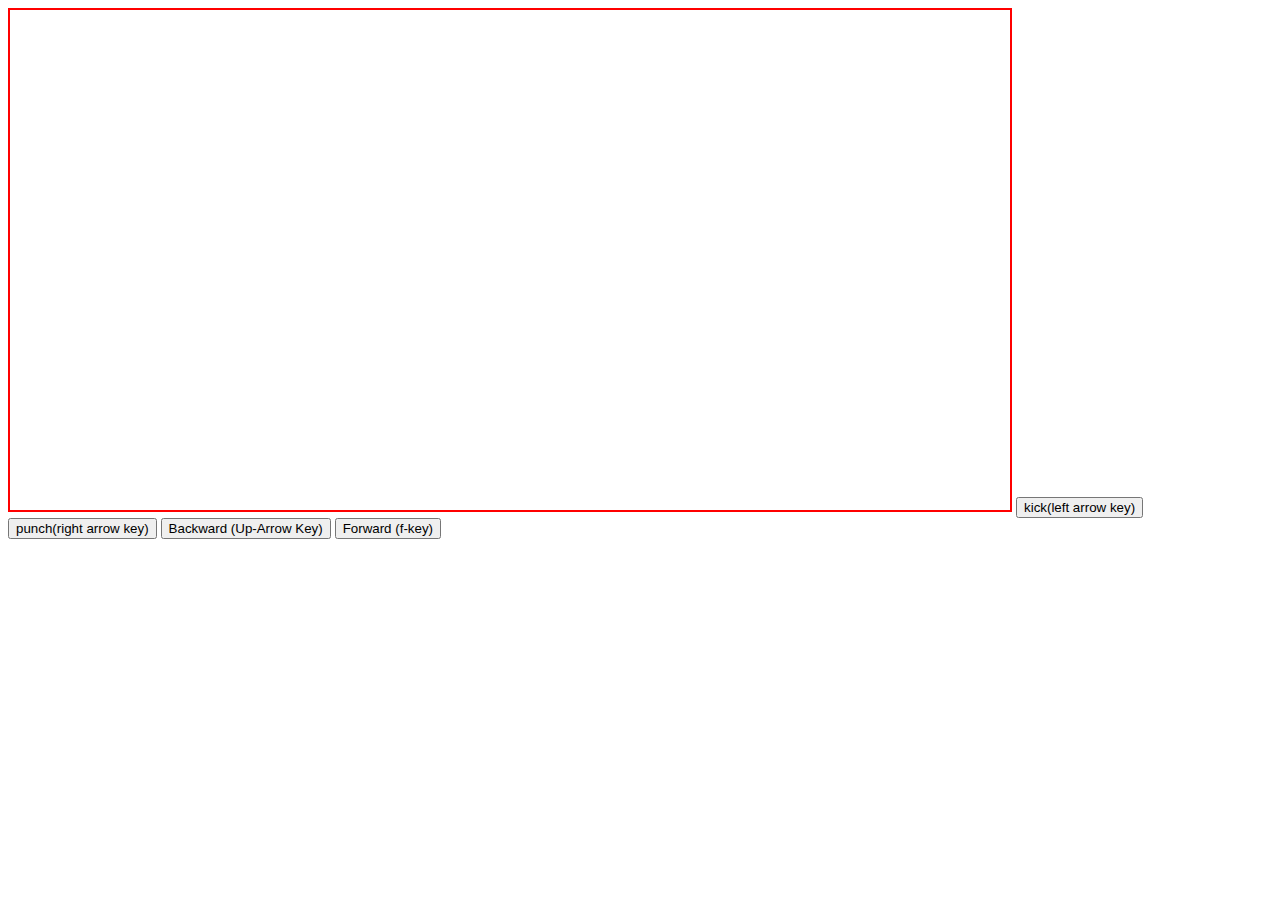
==== index.html @ 763981bb "Add files via upload" ====
<!DOCTYPE html>
<html lang="en">
<head>
    <meta charset="UTF-8">
    <meta http-equiv="X-UA-Compatible" content="IE=edge">
    <meta name="viewport" content="width=device-width, initial-scale=1.0">
    <title>Document</title>
</head>
<body>
<canvas id="myCanvas" width="1000" height="500" style="border: 2px solid red"></canvas>
<button id="kick">kick(left arrow key)</button>
<button id="punch">punch(right arrow key)</button>
<button class ="btn" id ="backward">Backward (Up-Arrow Key)</button>
<button class ="btn" id ="forward">Forward (f-key)</button>
<script type="text/javascript" src="main.js"></script>
</body>
</html>
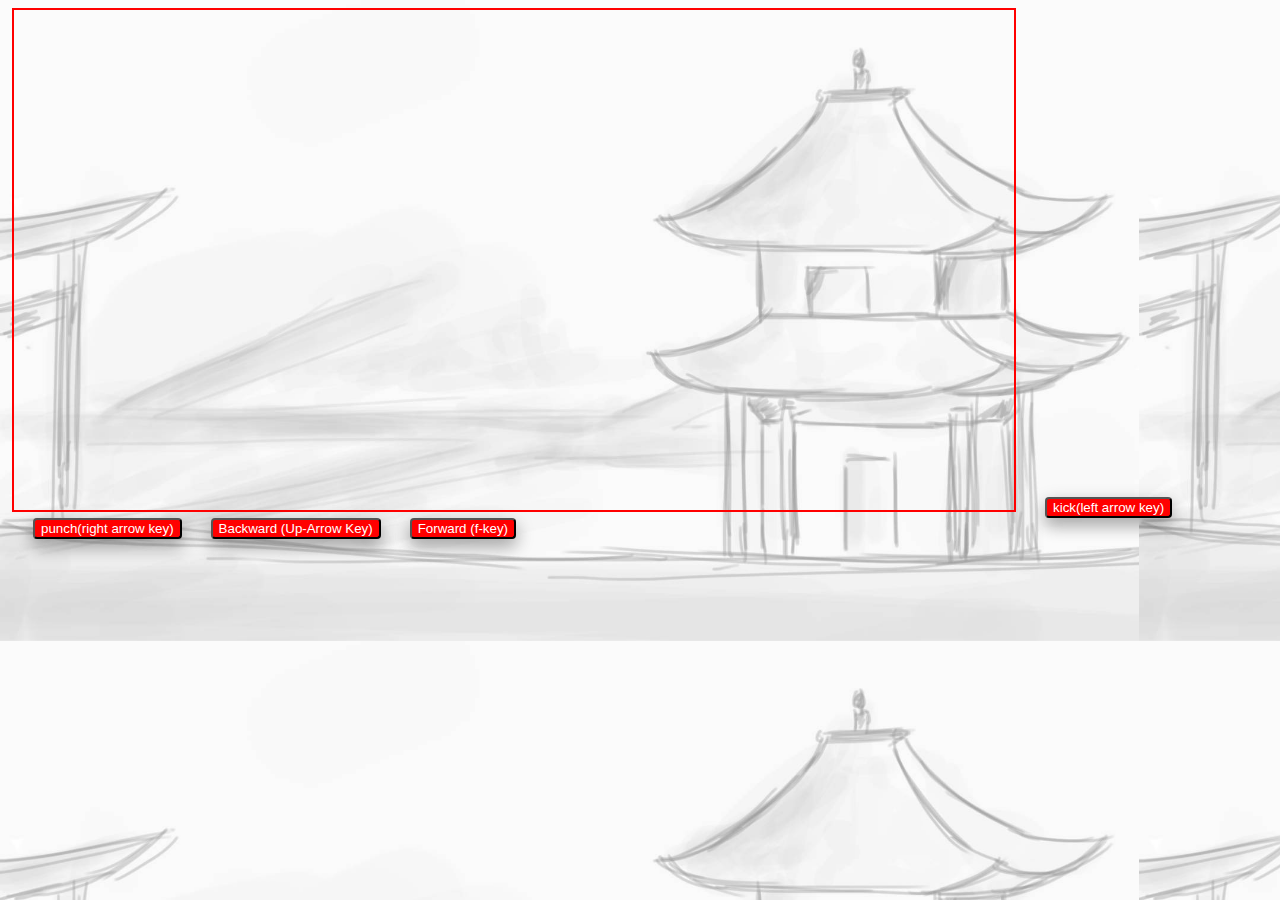
==== commit 8693ebe0: "Update index.html" ====
--- a/index.html
+++ b/index.html
@@ -1,17 +1,15 @@
 <!DOCTYPE html>
 <html lang="en">
-<head>
-    <meta charset="UTF-8">
-    <meta http-equiv="X-UA-Compatible" content="IE=edge">
-    <meta name="viewport" content="width=device-width, initial-scale=1.0">
-    <title>Document</title>
-</head>
+    
+    <link rel="stylesheet" href="styel.css">
+   
 <body>
+     <img id="bg">
 <canvas id="myCanvas" width="1000" height="500" style="border: 2px solid red"></canvas>
-<button id="kick">kick(left arrow key)</button>
-<button id="punch">punch(right arrow key)</button>
+<button class="btn" id="kick">kick(left arrow key)</button>
+<button class="btn" id="punch">punch(right arrow key)</button>
 <button class ="btn" id ="backward">Backward (Up-Arrow Key)</button>
 <button class ="btn" id ="forward">Forward (f-key)</button>
 <script type="text/javascript" src="main.js"></script>
 </body>
-</html>+</html>
--- a/styel.css
+++ b/styel.css
@@ -0,0 +1,13 @@
+body{
+    background-image: url("images/background.jpg");
+    color:white;
+    background-size: 1139px,500px;
+}
+
+.btn{
+    margin-left:25px;
+    border-radius: 4px;
+    box-shadow: 0 8px 16px 0 rgba(0,0,0,0.2), 0 6px 20px 0 rgba(0,0,0,0.19);
+    background-color: red;
+    color: white;
+}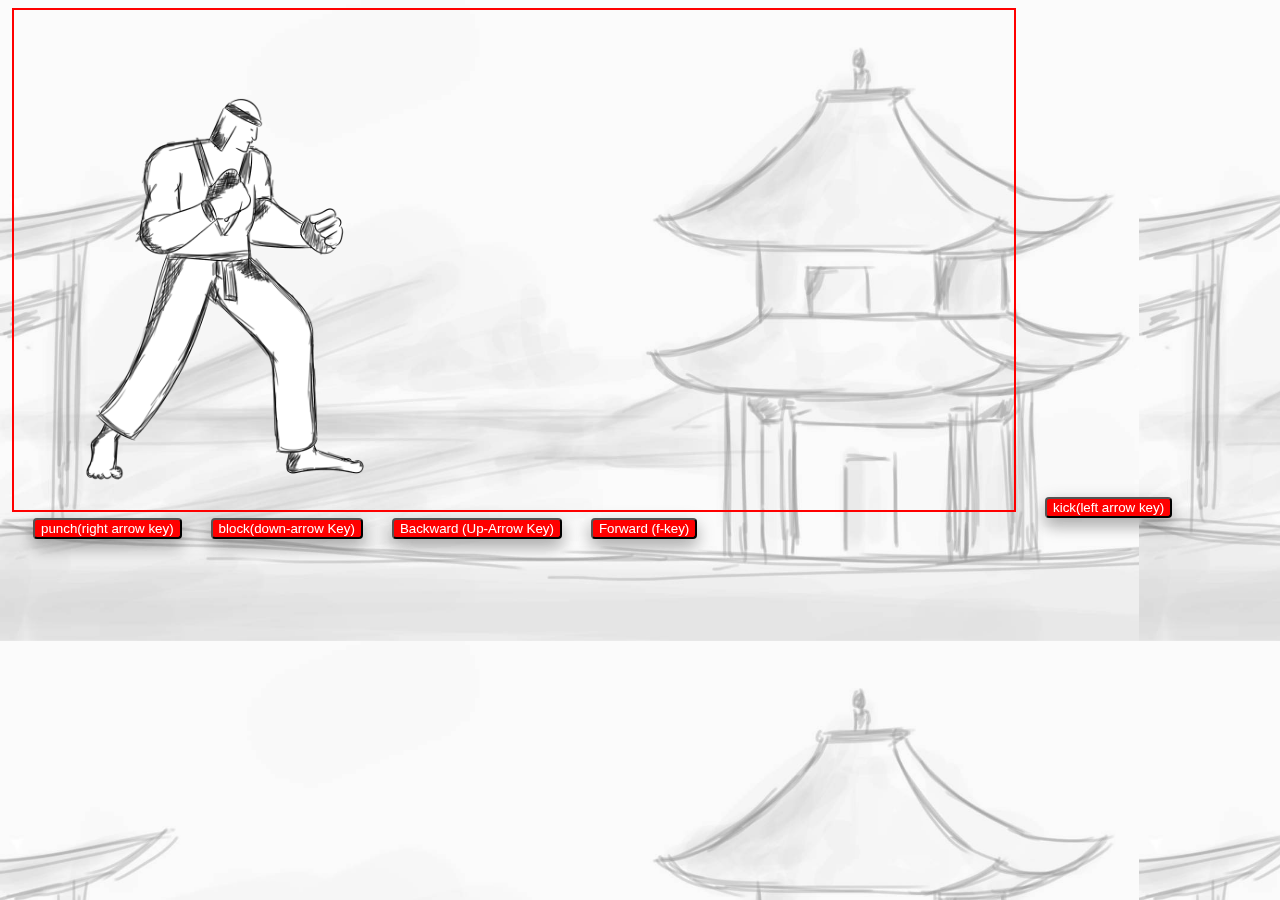
==== commit 3d3c51cf: "Update index.html" ====
--- a/index.html
+++ b/index.html
@@ -8,8 +8,9 @@
 <canvas id="myCanvas" width="1000" height="500" style="border: 2px solid red"></canvas>
 <button class="btn" id="kick">kick(left arrow key)</button>
 <button class="btn" id="punch">punch(right arrow key)</button>
+<button class="btn" id="block">block(down-arrow Key)</button>
 <button class ="btn" id ="backward">Backward (Up-Arrow Key)</button>
 <button class ="btn" id ="forward">Forward (f-key)</button>
-<script type="text/javascript" src="main.js"></script>
+<script  src="main.js" charset="utf-8"></script>
 </body>
 </html>
